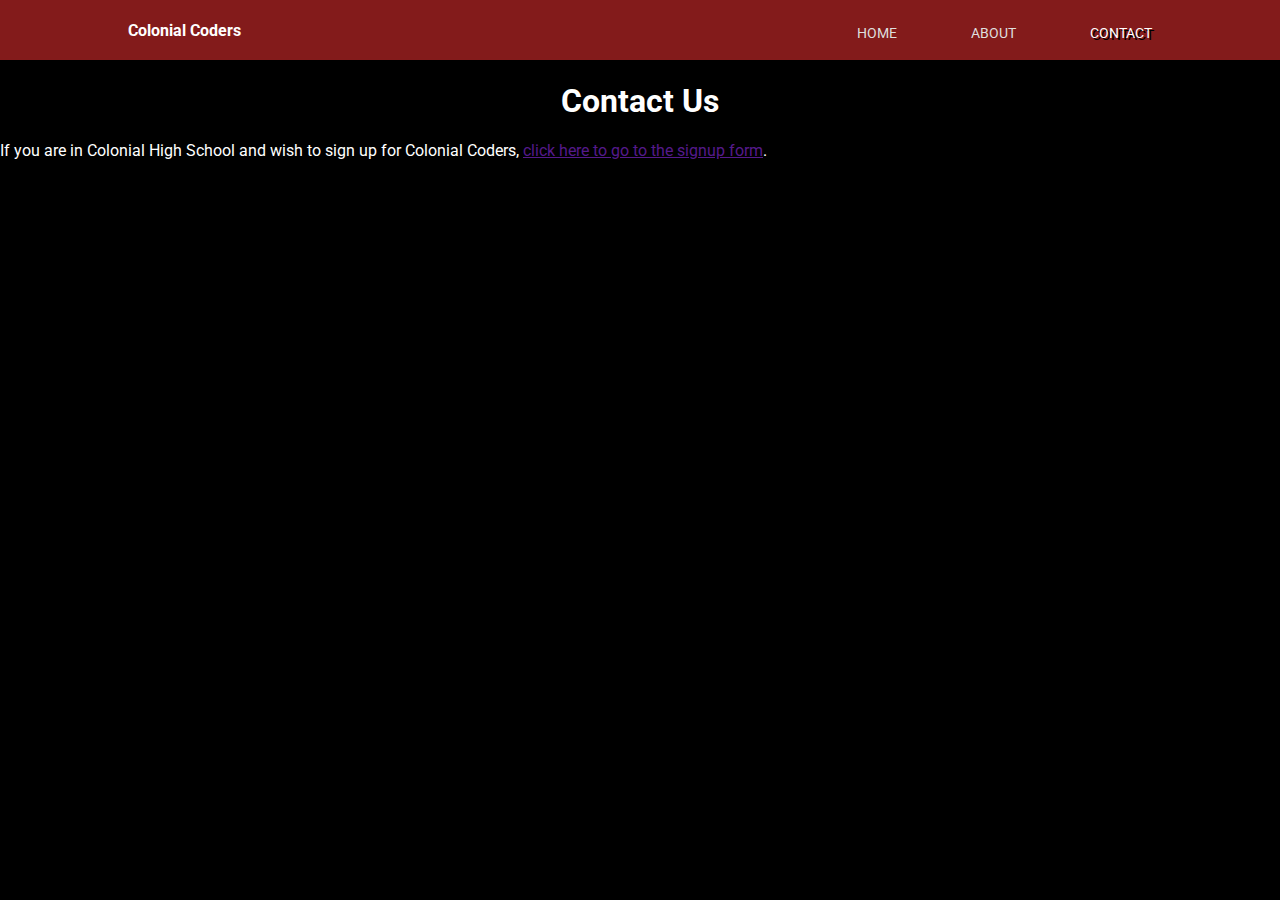
==== contact.html @ b7cc77ef "Add files via upload" ====
<!DOCTYPE html>

<html lang="en"><head><meta http-equiv="Content-Type" content="text/html; charset=UTF-8">
 <meta charset="UTF-8">
  <title>Contact Us - Colonial Coders</title>
  <meta name="viewport" content="width=device-width, initial-scale=1.0">
  <link href="style.css" rel="stylesheet" type="text/css" media="all">
  <meta name="msapplication-TileColor" content="#ff0321">
  <meta name="msapplication-square150x150logo" content="https://colonialcoders.com/logo.png">
  <link rel="apple-touch-icon" href="https://colonialcoders.com/logo.png">
  <link rel="icon" href="https://colonialcoders.com/logo.png" type="image/png" sizes="16x16">
  <meta property="og:image" content="https://colonialcoders.com/logo.png">
  <link rel="canonical" href="https://colonialcoders.com/">
  <meta property="og:url" content="https://colonialcoders.com/">
  <meta property="og:site_name" content="Colonial Coders">
  <meta name="description" content="The official website of Colonial Coders! See the members, what we do, what we did, etc.">
  <script type="application/ld+json">
	  {"name":"Colonial Coders","description":"The official website of Colonial Coders! See the members, what we do, what we did, etc.","@type":"WebSite","url":"https://colonialcoders.com/","headline":"Colonial Coders","@context":"http://schema.org"}
  </script>
</head>
<!--Header-->
<header>
  <div class="container">
    <h1 class="logo">Colonial Coders</h1>
    <nav>
      <ul>
        <li><a href="/">Home</a></li>
        <li><a href="/about.html">About</a></li>
        <li><a class="active" href="#">Contact</a></li>
      </ul>
    </nav>
  </div>
</header>
<!--Body-->
<body>
  <div class="textcenter">
<h1 style="text-align: center;">Contact Us</h1>
<p>If you are in Colonial High School and wish to sign up for Colonial Coders, <a href>click here to go to the signup form</a>.</p>
</div></body>
<script src="https://ajax.googleapis.com/ajax/libs/jquery/3.6.0/jquery.min.js"></script>
<script src="js/index.js"></script> 
</html>
---- style.css ----
@import url('https://fonts.googleapis.com/css2?family=Roboto:wght@200&display=swap');
:root {
   --font-style: 'Roboto', sans-serif;
}

body {
   font-family: var(--font-style);
}

body {
   background-color: black;
   color: white;
   margin: auto;
}

.container {
	width: 80%;
	margin: 0 auto;
}

header {
  background: #831b1b;
}

header::after {
  content: '';
  display: table;
  clear: both;
}

.logo {
  float: left;
  padding: 10px 0;
  font-size: medium;
}

nav {
  float: right;
}

nav ul {
  margin: 0;
  padding: 0;
  list-style: none;
}

nav li {
  display: inline-block;
  margin-left: 70px;
  padding-top: 23px;

  position: relative;
}

nav a {
  color: #dfdfdf;
  text-decoration: none;
  text-transform: uppercase;
  font-size: 14px;
}

nav .active {
   color: white;
   text-shadow: 2px 2px #000000;
 }
 

nav a:hover {
  color: #ffffff;
}

nav a::before {
  content: '';
  display: block;
  height: 5px;
  background-color: #dfdfdf;

  position: absolute;
  top: 0;
  width: 0%;

  transition: all ease-in-out 250ms;
}

nav a:hover::before {
  width: 100%;
}
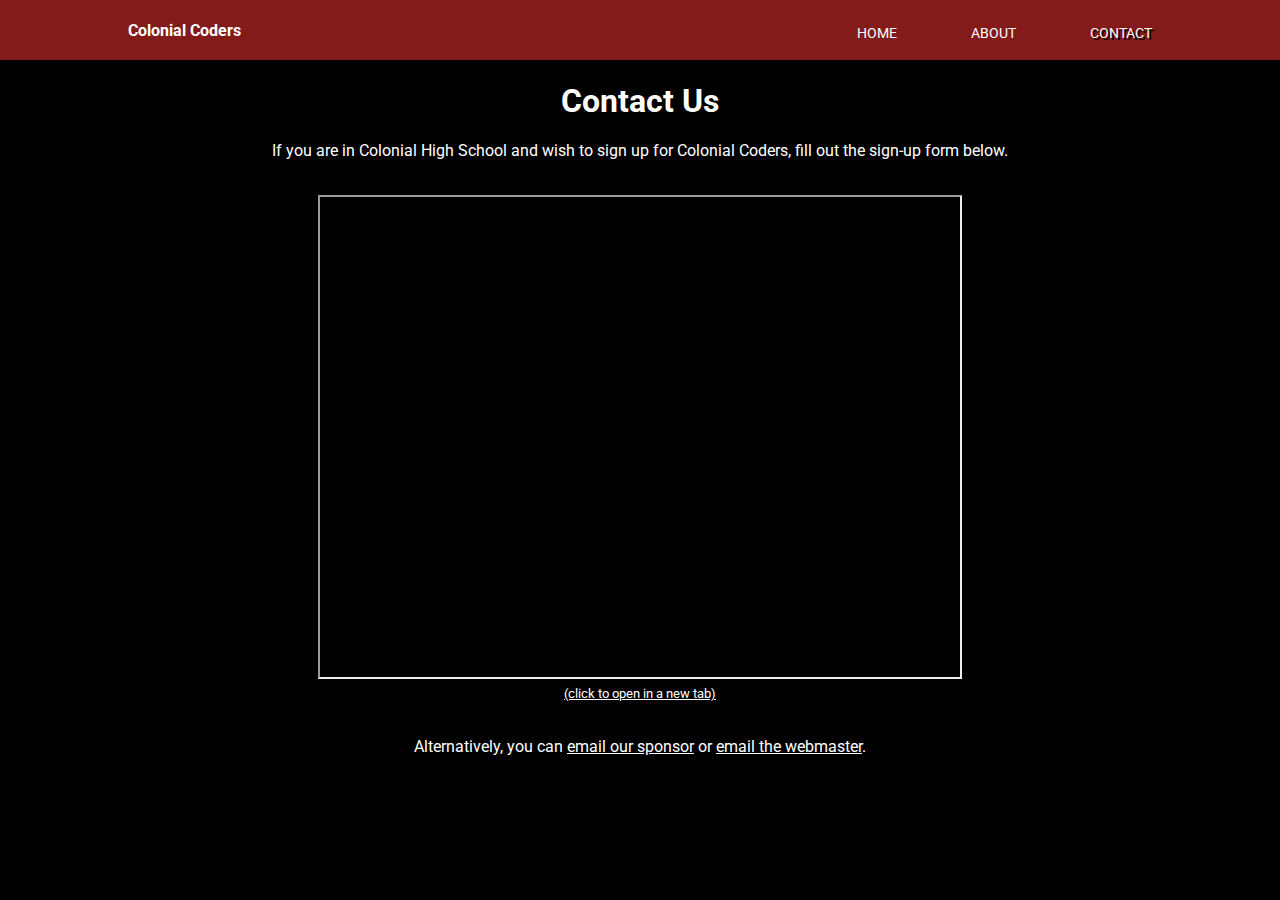
==== commit 48ee4235: "Add files via upload" ====
--- a/contact.html
+++ b/contact.html
@@ -35,7 +35,9 @@
 <body>
   <div class="textcenter">
 <h1 style="text-align: center;">Contact Us</h1>
-<p>If you are in Colonial High School and wish to sign up for Colonial Coders, <a href>click here to go to the signup form</a>.</p>
+<p>If you are in Colonial High School and wish to sign up for Colonial Coders, fill out the sign-up form below.</p>
+<br><iframe src="https://tinyurl.com/CHS-Coders-Club" title="Colonial Coders sign-up form" width="640" height="480"></iframe><br><small><a href="https://tinyurl.com/CHS-Coders-Club" target="_blank">(click to open in a new tab)</a></small>
+<br><br><p>Alternatively, you can <a href="mailto:lorraine.grice@ocps.net">email our sponsor</a> or <a href="mailto:alejandro@colonialcoders.com">email the webmaster</a>.</p>
 </div></body>
 <script src="https://ajax.googleapis.com/ajax/libs/jquery/3.6.0/jquery.min.js"></script>
 <script src="js/index.js"></script> 
--- a/style.css
+++ b/style.css
@@ -16,6 +16,14 @@
 .container {
 	width: 80%;
 	margin: 0 auto;
+}
+
+a:link {
+  color:white;
+}
+
+a:visited {
+  color: lightgray;
 }
 
 header {
@@ -86,5 +94,14 @@
   width: 100%;
 }
 
+.textcenter {
+  text-align: center;
+}
+
+.bordered {
+  border-color: #831b1b;
+  border-width: 10px;
+  border-style: dashed;
+}
 
 
